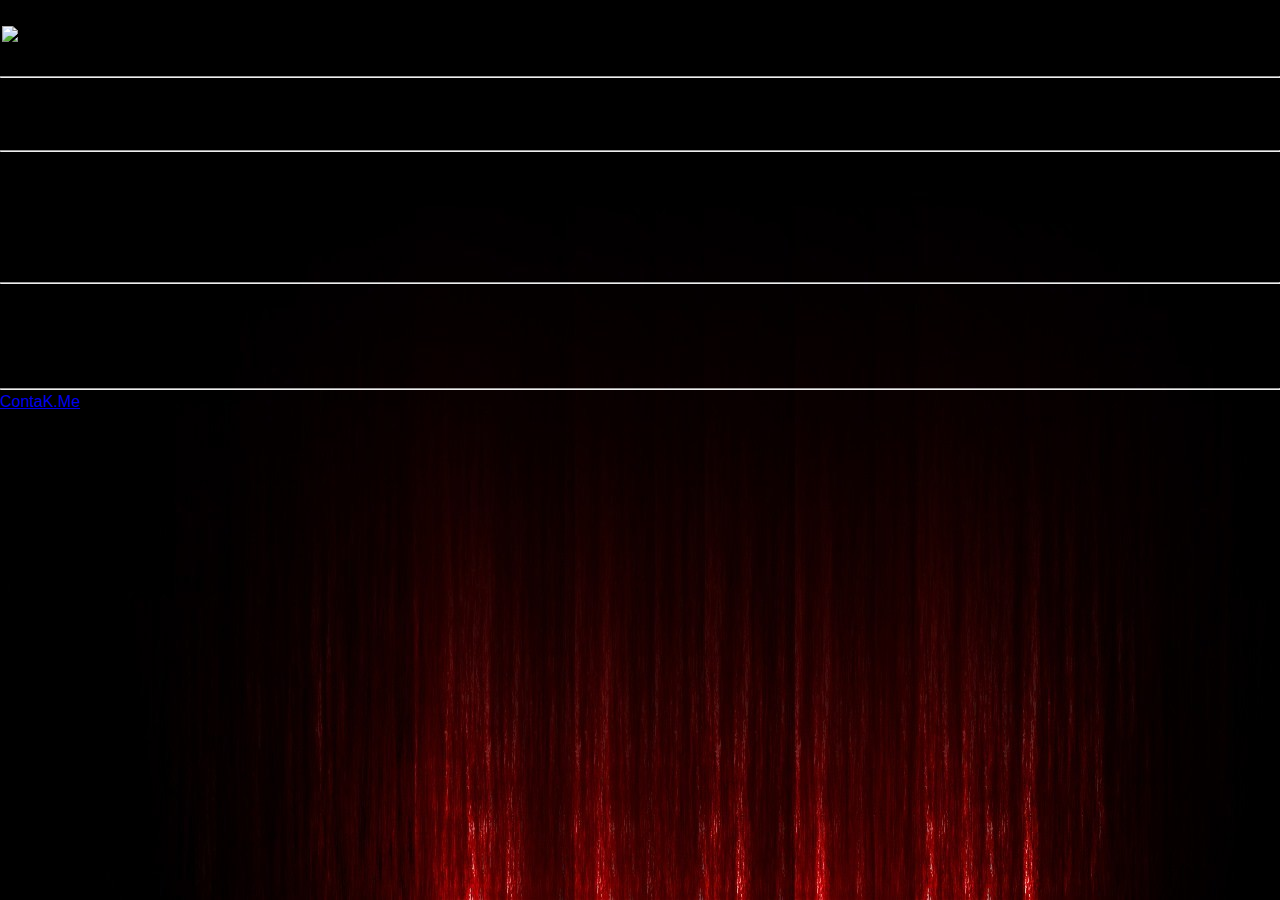
==== index.html @ aa229a53 "update CSS" ====
<!DOCTYPE html>
<html lang="en">
<head>
	<title>Muhammad Ghalib S.m</title>

		<style type="text/css">
		* { margin: 0; padding: 0; }
        body { font: 16px Helvetica, Sans-Serif; line-height: 24px; background: url(image/wal.jpg); }



		</style>
</head>
<body>

		<table id="satu">
			<tr>
				<td>
					<img src="image/123.jpg" alt="art" style="width:200px;height:150px;" id="pic">
				</td>
				<td>
					<h2 class="fn"> Muhammad Ghalib S.M <br></h2>
					<h4><u>Deskripsi Diri</u></h4>
					<p>
						seseorang dengan komitmen jika kamu senang lakukan tapi ingat dengan tugas dan rumah kamu
					 </p>
				</td>
			</tr>
		</table>

		<hr>
			<h3>Hoby :</h3>
				<ul>
					<li>Main Game</li>
					<li>Baca Buku</li>
				</ul>
		<hr>
			<h3>Pendidikan :</h3>
				<table style="width:25%"> 
					<tr>
    					<td><b>Tahun<b/></td>
    					<td><b>Sekolah</b></td>
    				</tr>
    				<tr>
    					<td>2005-2011</td>
    					<td>SD Inpres 1 palangga</td>
    				</tr>
    				<tr>
    					<td>2011-2014</td>
    					<td>SMPN 1 PALANGGA</td>
    				</tr>
    				<tr>
    					<td>2014-2017</td>
    					<td>SMAN 1 Takalar</td>
    				</tr>
    			</table>
		<hr>
			<h3>Keahlian :</h3>
			<table>
				<tr>
					<td>Java</td>
					<td>******</td>
				</tr>
				<tr>
					<td>IOS</td>
					<td>*****</td>
				</tr>
				<tr>
					<td>LOOK</td>
					<td>****</td>
				</tr>
			</table>

		<hr>
			<a href="contact.html">ContaK.Me</a>




</body>
</html>
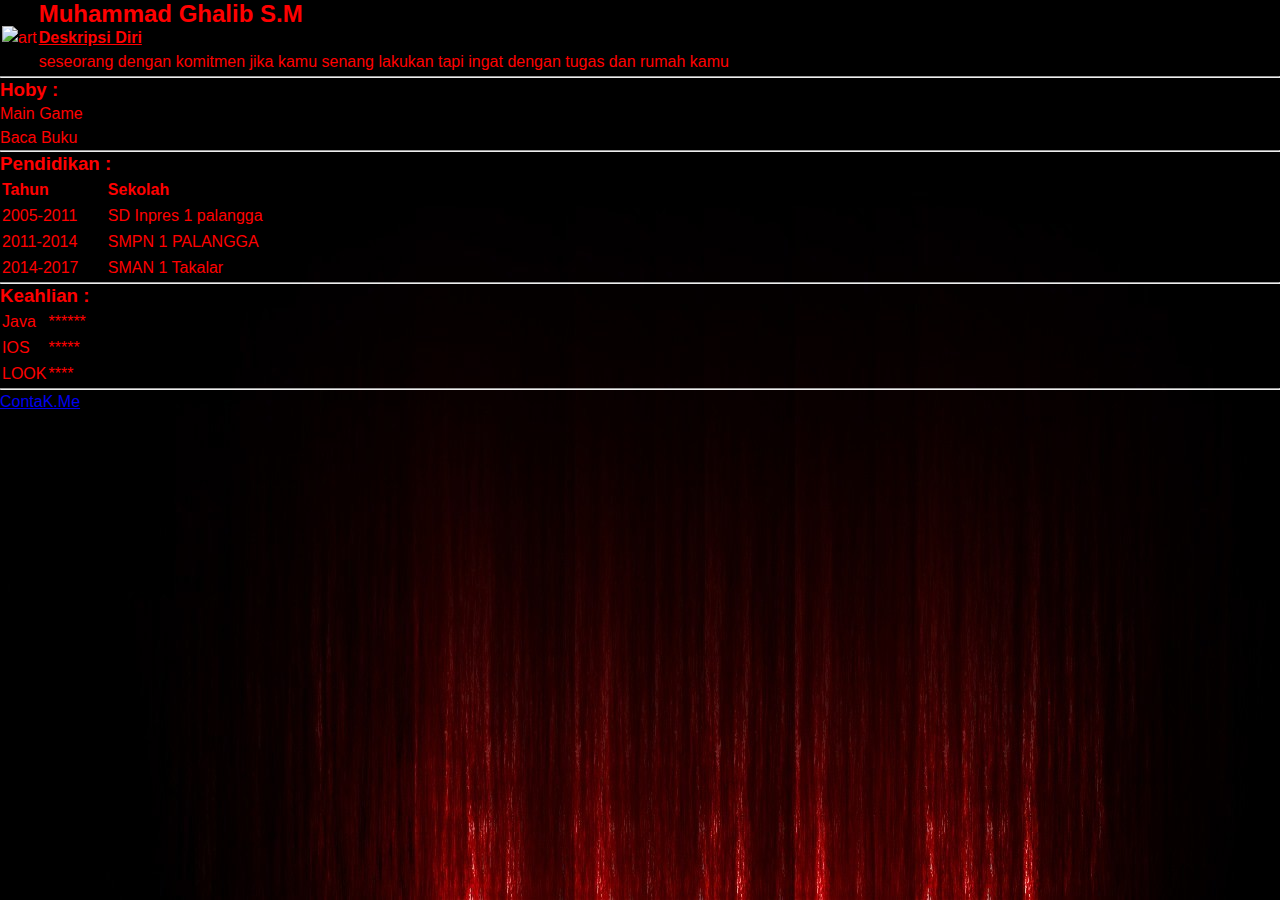
==== commit 3febd893: "Update index.html" ====
--- a/index.html
+++ b/index.html
@@ -6,14 +6,18 @@
 		<style type="text/css">
 		* { margin: 0; padding: 0; }
         body { font: 16px Helvetica, Sans-Serif; line-height: 24px; background: url(image/wal.jpg); }
+        #satu{
+        	color: red;
+        }
+
 
 
 
 		</style>
 </head>
-<body>
+<body id="satu">
 
-		<table id="satu">
+		<table>
 			<tr>
 				<td>
 					<img src="image/123.jpg" alt="art" style="width:200px;height:150px;" id="pic">
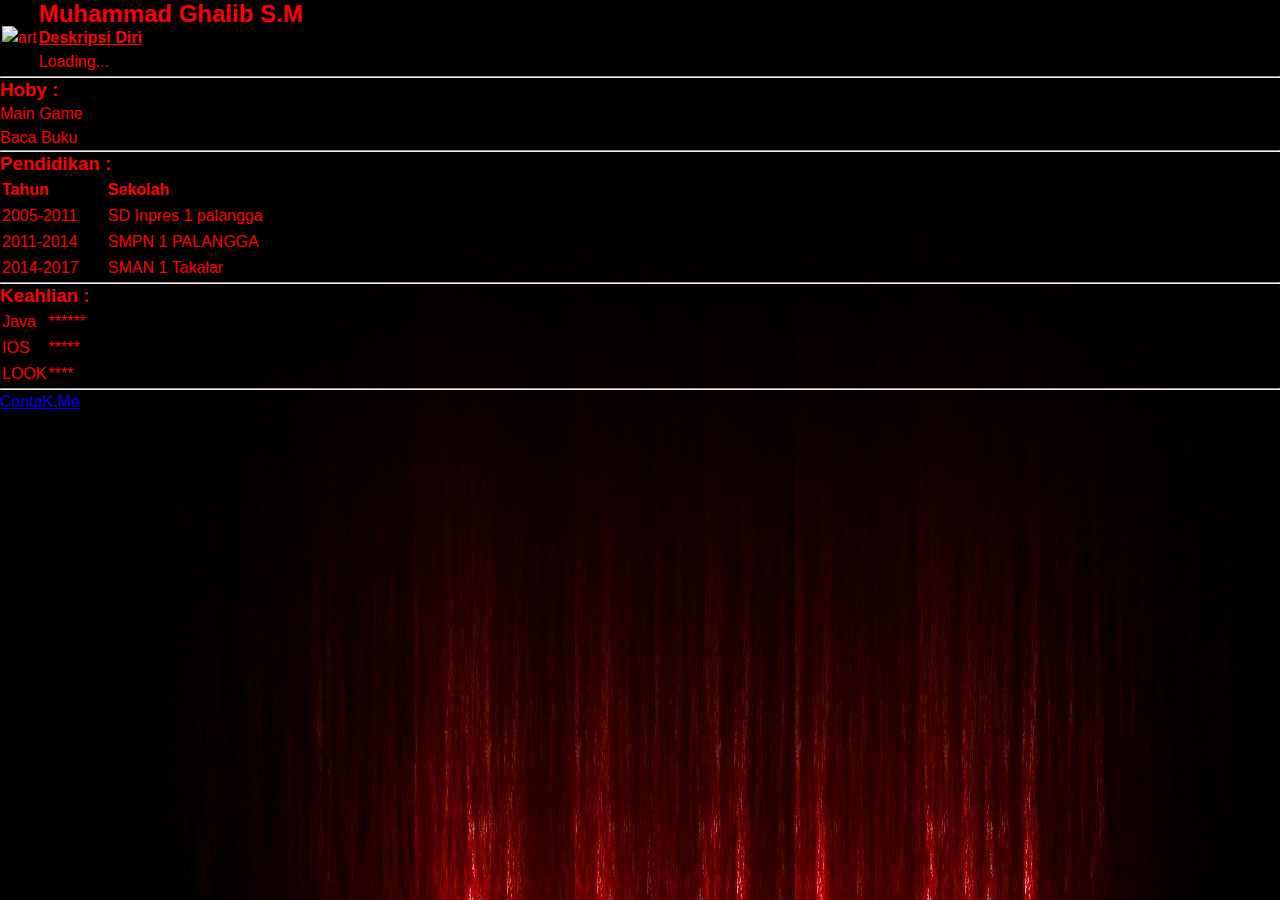
==== commit 58eb5ec6: "Update index.html" ====
--- a/index.html
+++ b/index.html
@@ -26,7 +26,7 @@
 					<h2 class="fn"> Muhammad Ghalib S.M <br></h2>
 					<h4><u>Deskripsi Diri</u></h4>
 					<p>
-						seseorang dengan komitmen jika kamu senang lakukan tapi ingat dengan tugas dan rumah kamu
+						Loading...
 					 </p>
 				</td>
 			</tr>
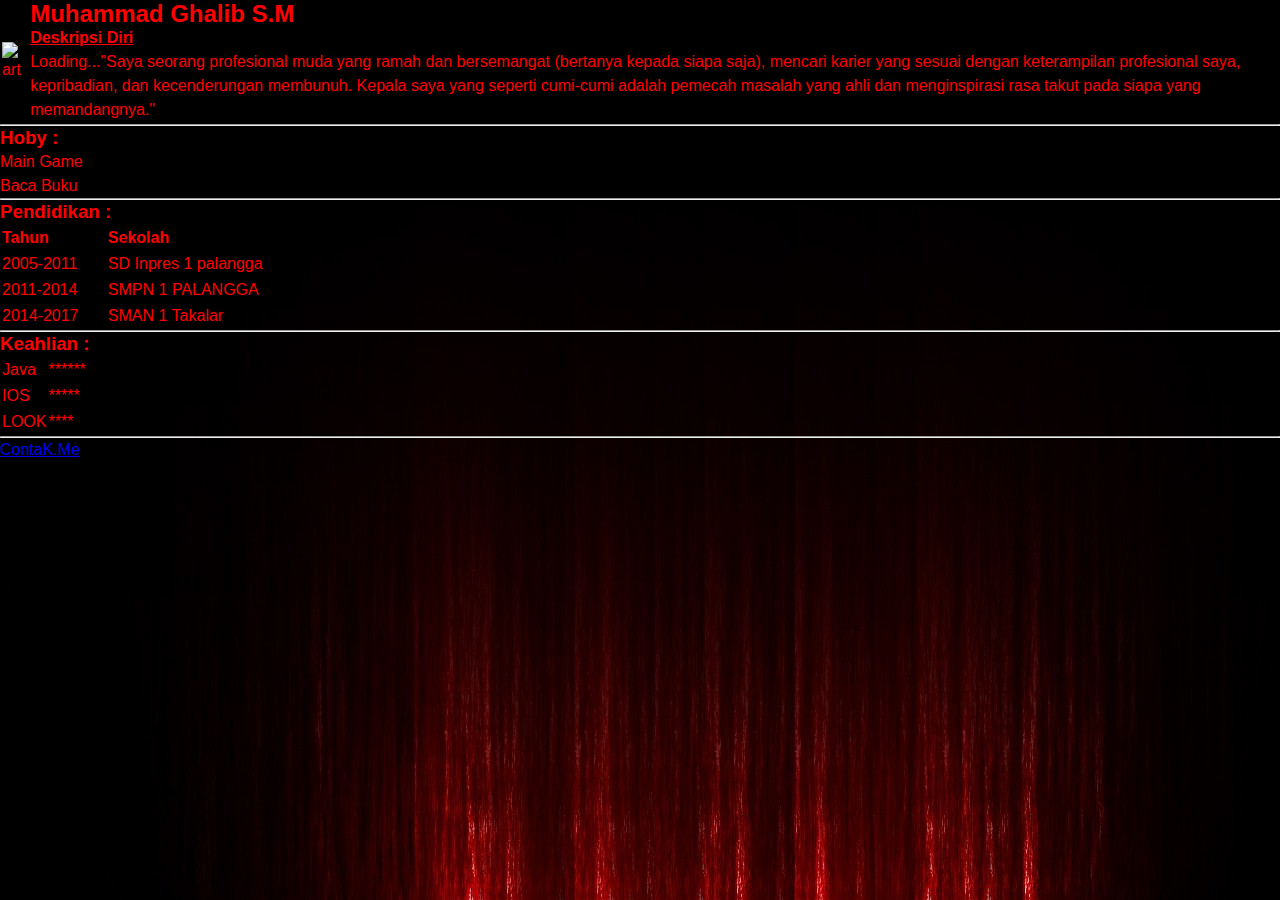
==== commit 7c36bff1: "Update index.html" ====
--- a/index.html
+++ b/index.html
@@ -7,7 +7,7 @@
 		* { margin: 0; padding: 0; }
         body { font: 16px Helvetica, Sans-Serif; line-height: 24px; background: url(image/wal.jpg); }
         #satu{
-        	color: red;
+        	color: red; border: white;
         }
 
 
@@ -26,7 +26,7 @@
 					<h2 class="fn"> Muhammad Ghalib S.M <br></h2>
 					<h4><u>Deskripsi Diri</u></h4>
 					<p>
-						Loading...
+						Loading..."Saya seorang profesional muda yang ramah dan bersemangat (bertanya kepada siapa saja), mencari karier yang sesuai dengan keterampilan profesional saya, kepribadian, dan kecenderungan membunuh. Kepala saya yang seperti cumi-cumi adalah pemecah masalah yang ahli dan menginspirasi rasa takut pada siapa yang memandangnya."
 					 </p>
 				</td>
 			</tr>
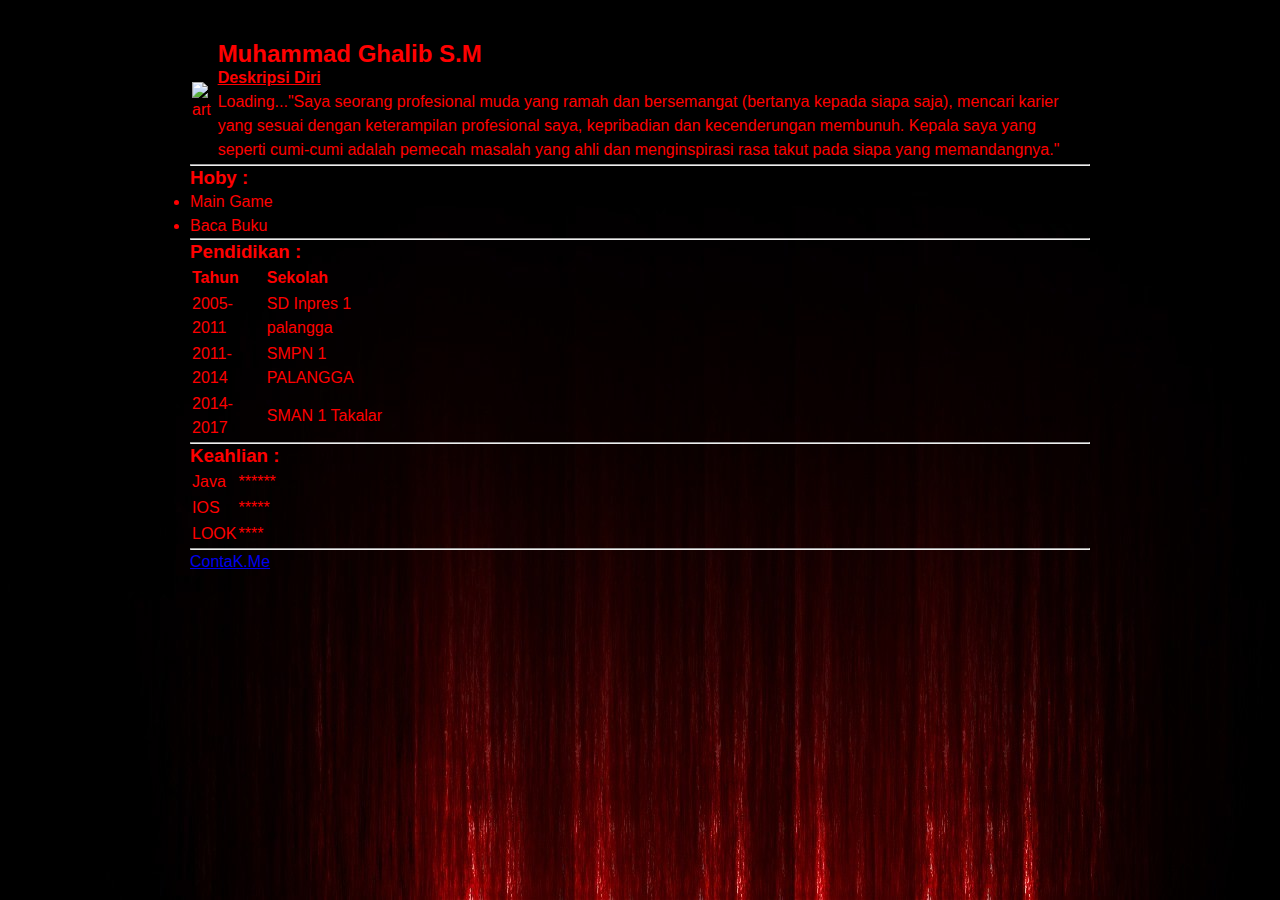
==== commit b08a7913: "Update index.html" ====
--- a/index.html
+++ b/index.html
@@ -7,7 +7,8 @@
 		* { margin: 0; padding: 0; }
         body { font: 16px Helvetica, Sans-Serif; line-height: 24px; background: url(image/wal.jpg); }
         #satu{
-        	color: red; border: white;
+        	color: red;
+        	width: 900px; margin: 40px auto 70px;
         }
 
 
@@ -26,7 +27,7 @@
 					<h2 class="fn"> Muhammad Ghalib S.M <br></h2>
 					<h4><u>Deskripsi Diri</u></h4>
 					<p>
-						Loading..."Saya seorang profesional muda yang ramah dan bersemangat (bertanya kepada siapa saja), mencari karier yang sesuai dengan keterampilan profesional saya, kepribadian, dan kecenderungan membunuh. Kepala saya yang seperti cumi-cumi adalah pemecah masalah yang ahli dan menginspirasi rasa takut pada siapa yang memandangnya."
+						Loading..."Saya seorang profesional muda yang ramah dan bersemangat (bertanya kepada siapa saja), mencari karier yang sesuai dengan keterampilan profesional saya, kepribadian dan kecenderungan membunuh. Kepala saya yang seperti cumi-cumi adalah pemecah masalah yang ahli dan menginspirasi rasa takut pada siapa yang memandangnya."
 					 </p>
 				</td>
 			</tr>
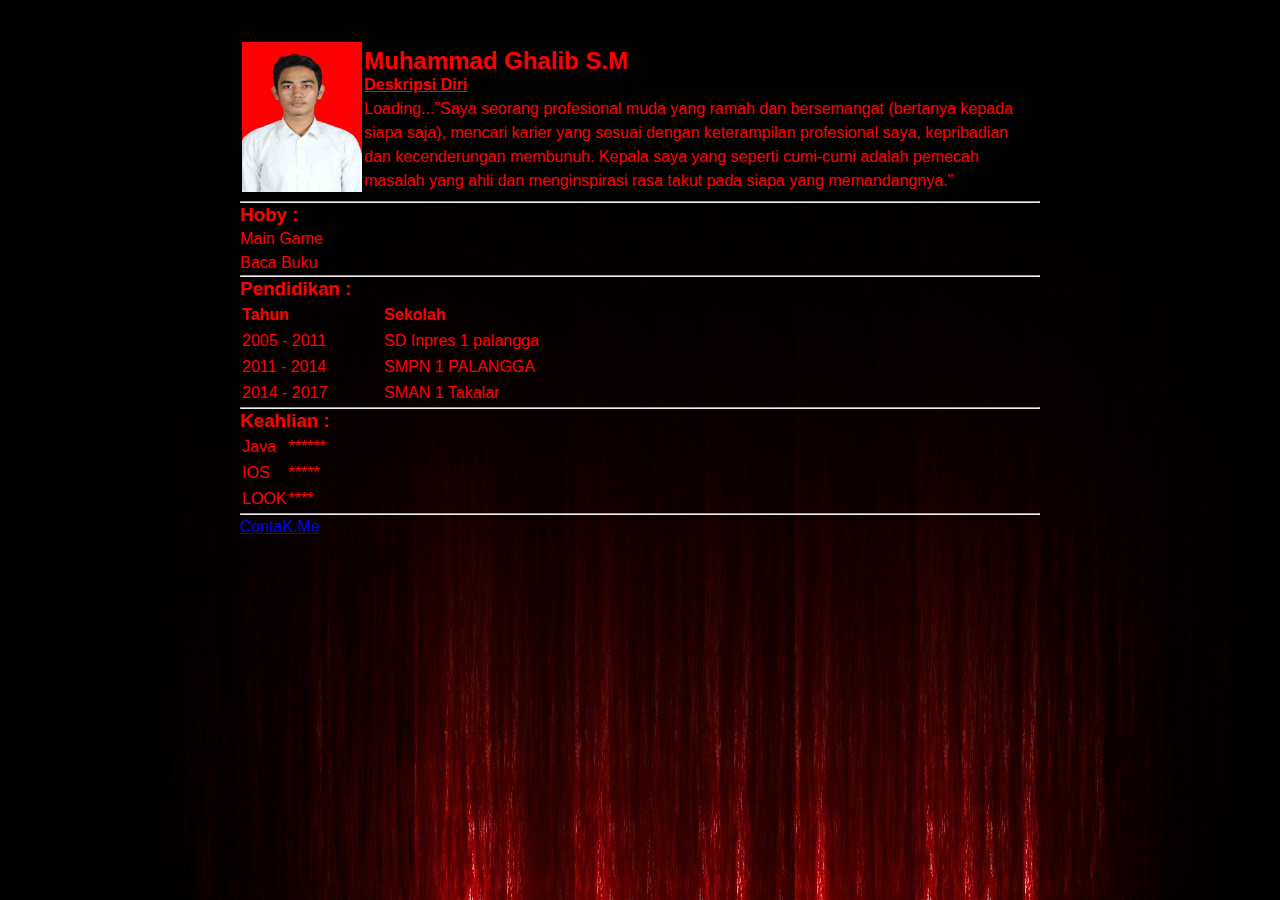
==== commit a265bbd0: "update" ====
--- a/index.html
+++ b/index.html
@@ -8,7 +8,11 @@
         body { font: 16px Helvetica, Sans-Serif; line-height: 24px; background: url(image/wal.jpg); }
         #satu{
         	color: red;
-        	width: 900px; margin: 40px auto 70px;
+        	width: 800px; margin: 40px auto 70px;
+        }
+
+        hr{
+        	color: red;
         }
 
 
@@ -21,7 +25,7 @@
 		<table>
 			<tr>
 				<td>
-					<img src="image/123.jpg" alt="art" style="width:200px;height:150px;" id="pic">
+					<img src="image/satu.jpg" alt="art" style="width:120px;height:150px;" id="pic">
 				</td>
 				<td>
 					<h2 class="fn"> Muhammad Ghalib S.M <br></h2>
@@ -36,26 +40,26 @@
 		<hr>
 			<h3>Hoby :</h3>
 				<ul>
-					<li>Main Game</li>
-					<li>Baca Buku</li>
+					<p>Main Game</p>
+					<p>Baca Buku</p>
 				</ul>
 		<hr>
 			<h3>Pendidikan :</h3>
-				<table style="width:25%"> 
+				<table style="width:50%"> 
 					<tr>
     					<td><b>Tahun<b/></td>
     					<td><b>Sekolah</b></td>
     				</tr>
     				<tr>
-    					<td>2005-2011</td>
+    					<td>2005 - 2011</td>
     					<td>SD Inpres 1 palangga</td>
     				</tr>
     				<tr>
-    					<td>2011-2014</td>
+    					<td>2011 - 2014</td>
     					<td>SMPN 1 PALANGGA</td>
     				</tr>
     				<tr>
-    					<td>2014-2017</td>
+    					<td>2014 - 2017</td>
     					<td>SMAN 1 Takalar</td>
     				</tr>
     			</table>
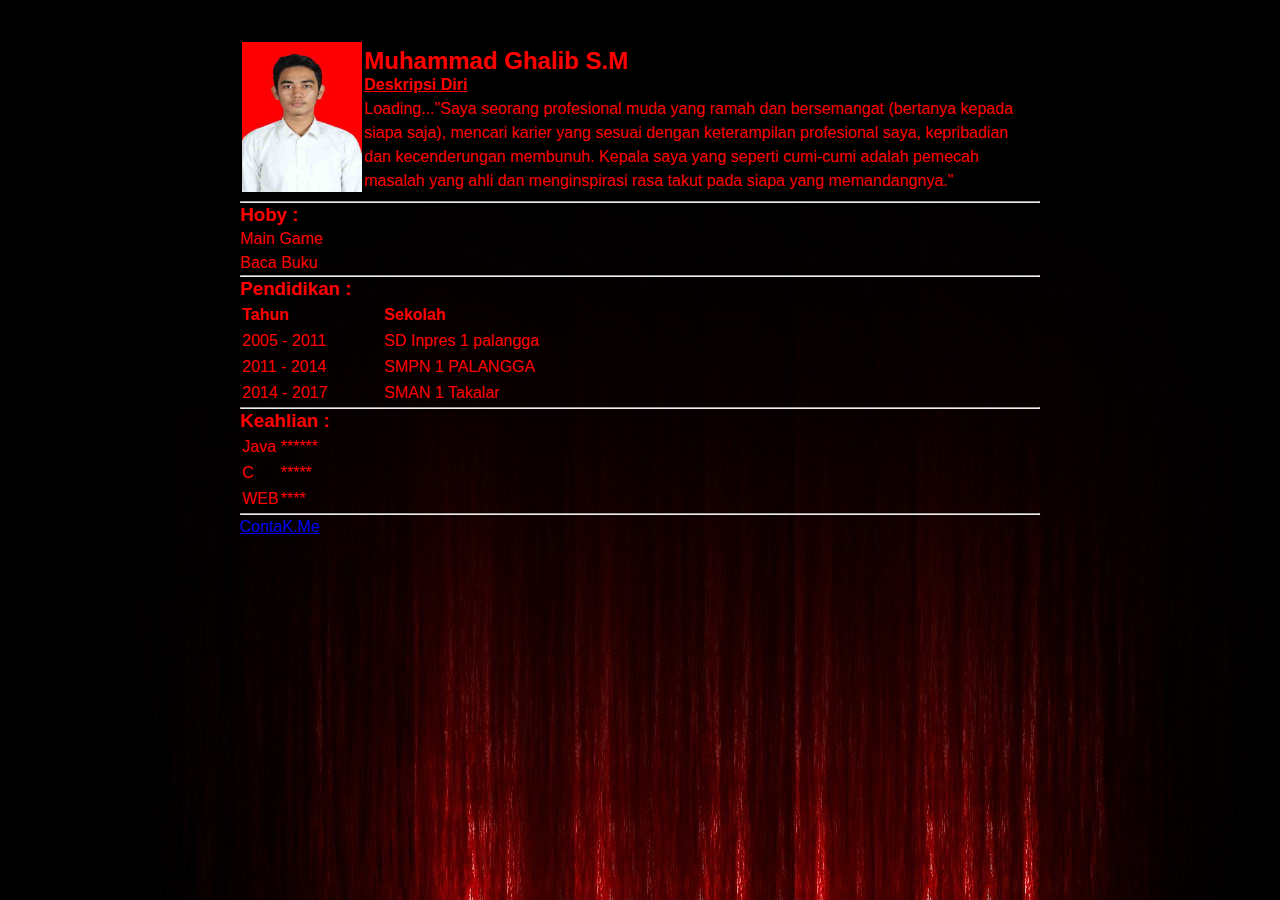
==== commit 436fe968: "Update index.html" ====
--- a/index.html
+++ b/index.html
@@ -71,11 +71,11 @@
 					<td>******</td>
 				</tr>
 				<tr>
-					<td>IOS</td>
+					<td>C</td>
 					<td>*****</td>
 				</tr>
 				<tr>
-					<td>LOOK</td>
+					<td>WEB</td>
 					<td>****</td>
 				</tr>
 			</table>
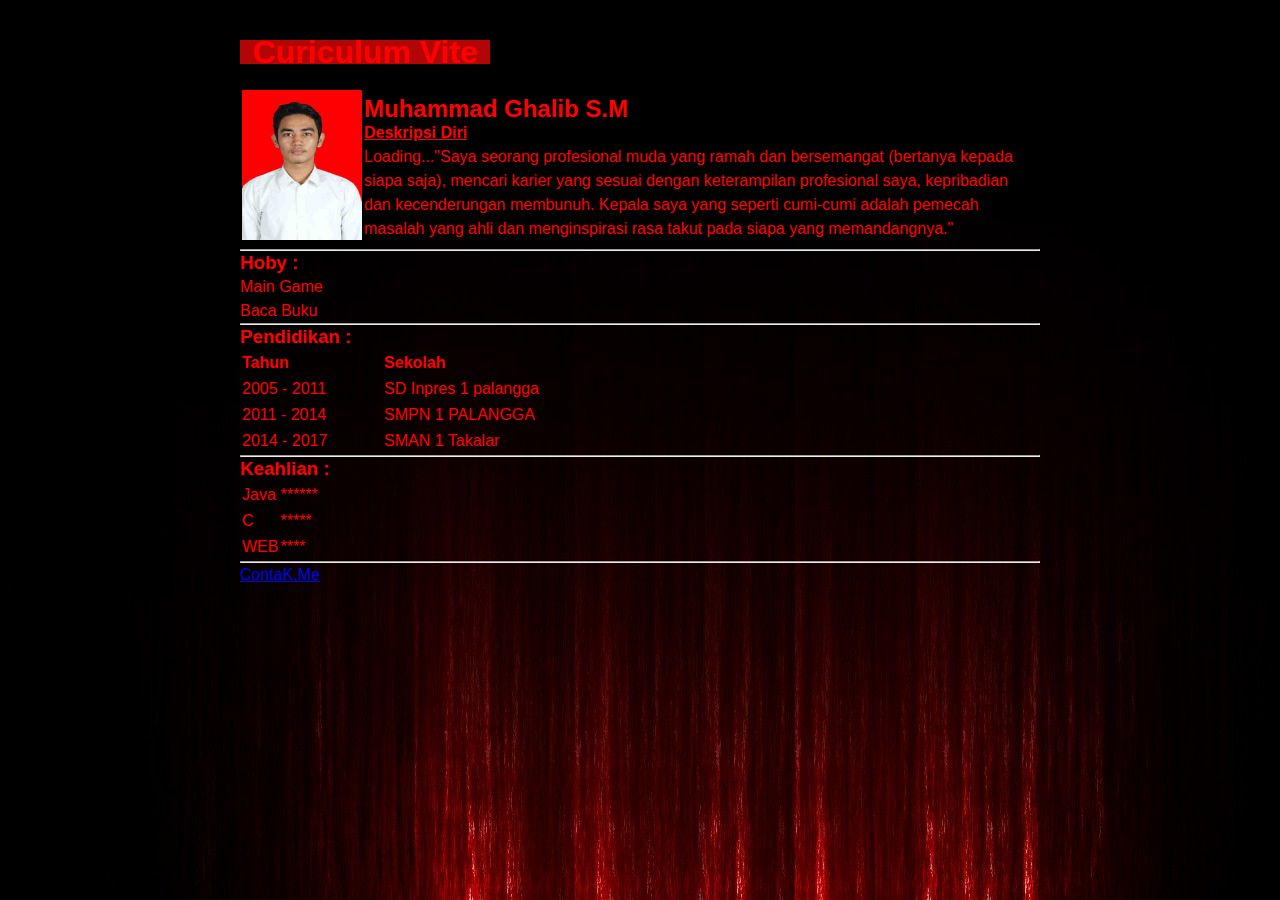
==== commit aad97cf8: "update" ====
--- a/index.html
+++ b/index.html
@@ -1,33 +1,21 @@
 <!DOCTYPE html>
 <html lang="en">
 <head>
+	<link rel="stylesheet" type="text/css" href="style.css">
 	<title>Muhammad Ghalib S.m</title>
 
-		<style type="text/css">
-		* { margin: 0; padding: 0; }
-        body { font: 16px Helvetica, Sans-Serif; line-height: 24px; background: url(image/wal.jpg); }
-        #satu{
-        	color: red;
-        	width: 800px; margin: 40px auto 70px;
-        }
 
-        hr{
-        	color: red;
-        }
-
-
-
-
-		</style>
 </head>
 <body id="satu">
 
 		<table>
+				<h1 id="cv">Curiculum Vite</h1><br>
 			<tr>
 				<td>
 					<img src="image/satu.jpg" alt="art" style="width:120px;height:150px;" id="pic">
 				</td>
 				<td>
+
 					<h2 class="fn"> Muhammad Ghalib S.M <br></h2>
 					<h4><u>Deskripsi Diri</u></h4>
 					<p>
@@ -37,12 +25,14 @@
 			</tr>
 		</table>
 
-		<hr>
+		<hr> 
+		<div id="hobi">
 			<h3>Hoby :</h3>
 				<ul>
 					<p>Main Game</p>
 					<p>Baca Buku</p>
 				</ul>
+		</div>		
 		<hr>
 			<h3>Pendidikan :</h3>
 				<table style="width:50%"> 
--- a/style.css
+++ b/style.css
@@ -0,0 +1,19 @@
+		* { margin: 0; padding: 0; }
+        body { font: 16px Helvetica, Sans-Serif; line-height: 24px; background: url(image/wal.jpg); }
+        #satu{
+        	color: red;
+        	width: 800px; margin: 40px auto 70px;
+        }
+
+
+        #cv{
+        	width: 250px;
+        	background-color: #B30505; 
+        	text-align: center;
+
+        }
+
+        hr{
+        	color: red;
+        }
+
